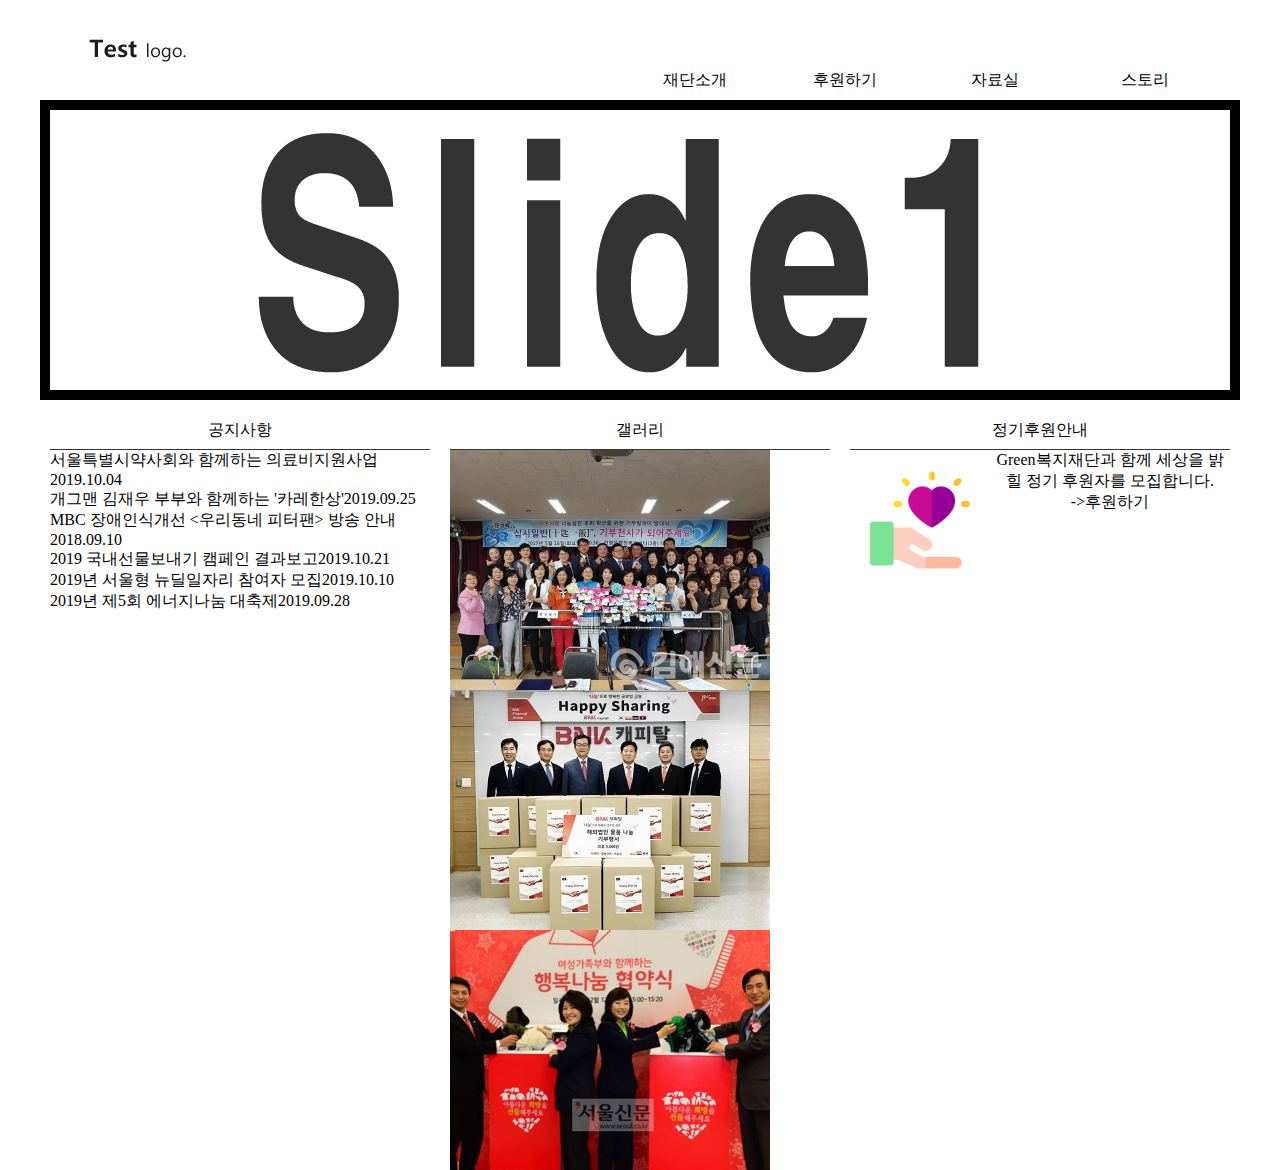
==== 02/index.html @ 81bfe795 "." ====
<!DOCTYPE html>
<html lang="en">
<head>
    <meta charset="UTF-8">
    <meta http-equiv="X-UA-Compatible" content="IE=edge">
    <meta name="viewport" content="width=device-width, initial-scale=1.0">
    <title>Green 복지재단</title>
    <link rel="stylesheet" href="css/style.css">
    <script src="js/jquery-1.12.4.js"></script>
</head>
<body>
    <div id="wrap">
        <header class="cf">
            <div class="logo">
                <a href="#">
                    <img src="img/logo.png" alt="로고">
                </a>
            </div>
            <nav>
                <ul class="gnb cf">
                    <li>
                        <a href="#">재단소개</a>
                        <ul class="sub">
                            <li><a href="#">설립취지</a></li>
                            <li><a href="#">연혁</a></li>
                            <li><a href="#">찾아오시는길</a></li>
                        </ul>
                    </li>
                    <li>
                        <a href="#">후원하기</a>
                        <ul class="sub">
                            <li><a href="#">국내후원</a></li>
                            <li><a href="#">국외후원</a></li>
                            <li><a href="#">맞춤후원</a></li>
                        </ul>
                    </li>
                    <li>
                        <a href="#">자료실</a>
                        <ul class="sub">
                            <li><a href="#">서식자료실</a></li>
                            <li><a href="#">사진자료실</a></li>
                            <li><a href="#">후원양식</a></li>
                        </ul>
                    </li>
                    <li>
                        <a href="#">스토리</a>
                        <ul class="sub">
                            <li><a href="#">웹진</a></li>
                            <li><a href="#">보고서</a></li>
                            <li><a href="#">나의 후원</a></li>
                        </ul>
                    </li>
                </ul>
            </nav>
            <div class="nav_back"></div>
        </header>
        <div id="slide">
            <ul>
                <li><a href="#"><img src="img/slide1back.jpg" alt="슬라이드1"></a></li>
                <li><a href="#"><img src="img/slide2back.jpg" alt="슬라이드2"></a></li>
                <li><a href="#"><img src="img/slide3back.jpg" alt="슬라이드3"></a></li>
                <li><a href="#"><img src="img/slide1back.jpg" alt="슬라이드1"></a></li>
            </ul>
        </div>
        <div id="content">
            <section>
                <div class="title">공지사항</div>
                <div class="notice">
                    <ul>
                        <li><a href="#"><span>서울특별시약사회와 함께하는 의료비지원사업</span><span>2019.10.04</span></a></li>
                        <li><a href="#"><span>개그맨 김재우 부부와 함께하는 '카레한상'</span><span>2019.09.25</span></a></li>
                        <li><a href="#"><span>MBC 장애인식개선 <우리동네 피터팬> 방송 안내</span><span>2018.09.10</span></a></li>
                        <li><a href="#"><span>2019 국내선물보내기 캠페인 결과보고</span><span>2019.10.21</span></a></li>
                        <li><a href="#"><span>2019년 서울형 뉴딜일자리 참여자 모집</span><span>2019.10.10</span></a></li>
                        <li><a href="#"><span>2019년 제5회 에너지나눔 대축제</span><span>2019.09.28</span></a></li>
                    </ul>
                </div>
            </section>
            <section>
                <div class="title">갤러리</div>
                <div class="gallery">
                    <li><a href="#"><img src="img/gallery01.jpg" alt="갤러리1"></a></li>
                    <li><a href="#"><img src="img/gallery02.jpg" alt="갤러리2"></a></li>
                    <li><a href="#"><img src="img/gallery03.jpg" alt="갤러리3"></a></li>
                </div>
            </section>
            <section>
                <div class="title">정기후원안내</div>
                <div class="banner">
                    <a href="#">
                        <div class="banner_img">
                            <img src="img/donation.png" alt="도네이션">
                        </div>
                        <div class="banner_text">
                            Green복지재단과 함께 세상을 밝힐
                            정기 후원자를 모집합니다.
                            <a href="#">->후원하기</a>
                        </div>
                    </a>
                </div>
            </section>
        </div>
        <footer>

        </footer>
    </div>

    <script src="js/script.js"></script>
</body>
</html>
---- 02/css/style.css ----
@charset "utf-8";
*{margin: 0; padding: 0;}
li{list-style: none;}
a{
    display: block;
    text-decoration: none;
    color: inherit;
}
img{
    display: block;
    border: 0;
}
.cf::after{
    display: block;
    content: "";
    clear: both;
}
#wrap{
    width: 1200px;
    height: 700px;
    margin: 0 auto;
}
header{
    height: 100px;
    position: relative;
}
#slide{
    height: 300px;
}
#content{
    height: 200px;
}
footer{
    height: 100px;
}


.logo{
    width: 200px;
    padding: 30px 0;
    float: left;
}
nav{
    width: 1000px;
    height: 100px;
    float: left;
}
.sub{
    display: none;
}
/* .gnb:hover .sub{
    display:block;
} */
.gnb a{
    width: 150px;
    line-height: 40px;
    text-align: center;
}
.gnb>li{
    float: left;
}
.gnb{
    width: 600px;
    position: relative;
    top: 60px;
    left: 380px;
    z-index: 2;
}
.gnb>li:hover>a{
    background: #333;
}
.sub>li:hover>a{
    background: #fff;
}
.nav_back{
    background: #333;
    width: 1200px;
    height: 160px;
    display: none;
    position: absolute;
    top: 100px; left: 0px;
    z-index: 1;
}
#slide{
    overflow: hidden;
}
#slide ul{
    width: calc(100% *4);
    animation: 9s slide infinite;
}
#slide li{
    float: left;
}
@keyframes slide{
    0% {margin-left: 0;}
    33.3333% {margin-left: -100%;}
    66.6666% {margin-left: -200%;}
    100% {margin-left: -300%;}
}

/* #content */
section{
    width: 380px; height: 180px;
    padding: 10px;
    float: left;
}
.title{
    width: 380px;
    line-height: 39px;
    text-align: center;
    border-bottom: 1px #333 solid;
}

.banner_img img{
    width: 100px;
    height: 100px;
}/*포토샵에서 수정해오기*/
.banner_img{
    padding: 20px;
    width: 100px;
    height: 100px;
    float: left;
}
.banner_text{
    width: 240px;
    height: 140px;
    text-align: center;
    float: left;
}
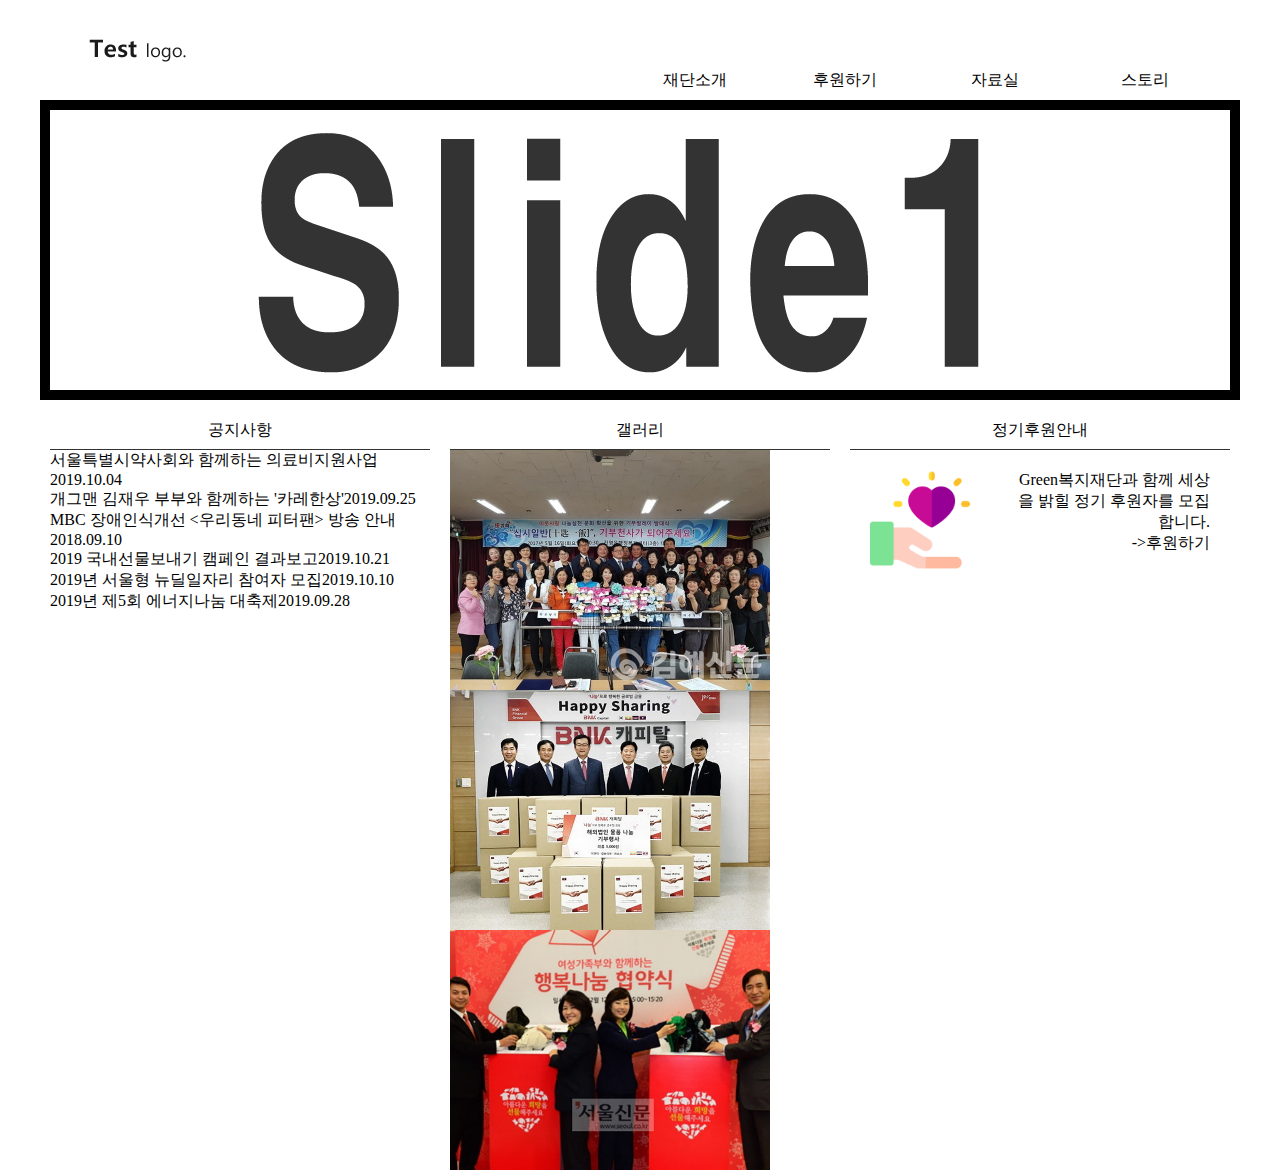
==== commit 0a684938: "." ====
--- a/02/index.html
+++ b/02/index.html
@@ -86,7 +86,7 @@
             </section>
             <section>
                 <div class="title">정기후원안내</div>
-                <div class="banner">
+                <div class="banner cf">
                     <a href="#">
                         <div class="banner_img">
                             <img src="img/donation.png" alt="도네이션">
--- a/02/css/style.css
+++ b/02/css/style.css
@@ -122,8 +122,11 @@
     float: left;
 }
 .banner_text{
-    width: 240px;
-    height: 140px;
-    text-align: center;
+    width: 200px;
+    height: 100px;
     float: left;
+    padding: 20px;
+}
+.banner_text a{
+    text-align: right;
 }